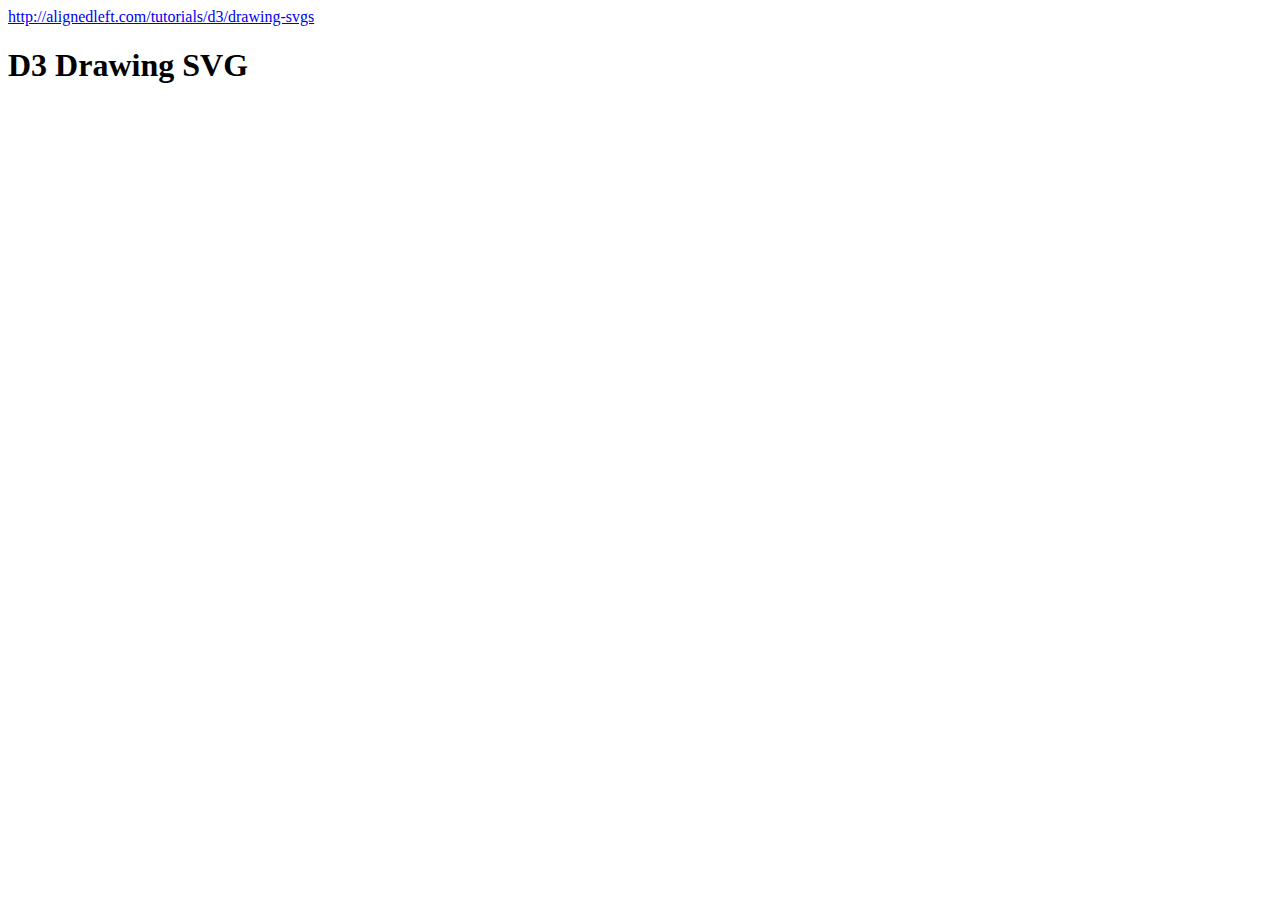
==== 003-drawing-svg/index.html @ 4654234d "Start Drawing" ====
<!DOCTYPE html>
<html lang="en">

<head>
    <meta charset="utf-8">
    <title>D3 Drawing SVG</title>
    <link rel="stylesheet" href="app.css">
</head>

<body>
    <a href="http://alignedleft.com/tutorials/d3/drawing-svgs">http://alignedleft.com/tutorials/d3/drawing-svgs</a>
    <h1>D3 Drawing SVG</h1>
   
    <script src="https://d3js.org/d3.v4.min.js"></script>
    <script id="d3-fallback">
    window.d3 || document.write('<script src="vendor/d3/d3.js">\x3C/script>')
    </script>
    <script type="text/javascript" src="app.js"></script>
</body>

</html>
---- 003-drawing-svg/app.css ----
/*
SCG Styling in CSS format
*/

.pumpkin {
    fill: yellow;
    stroke: orange;
    stroke-width: 5;
 }

 .half-transparent {
  opacity: 0.5;
 }
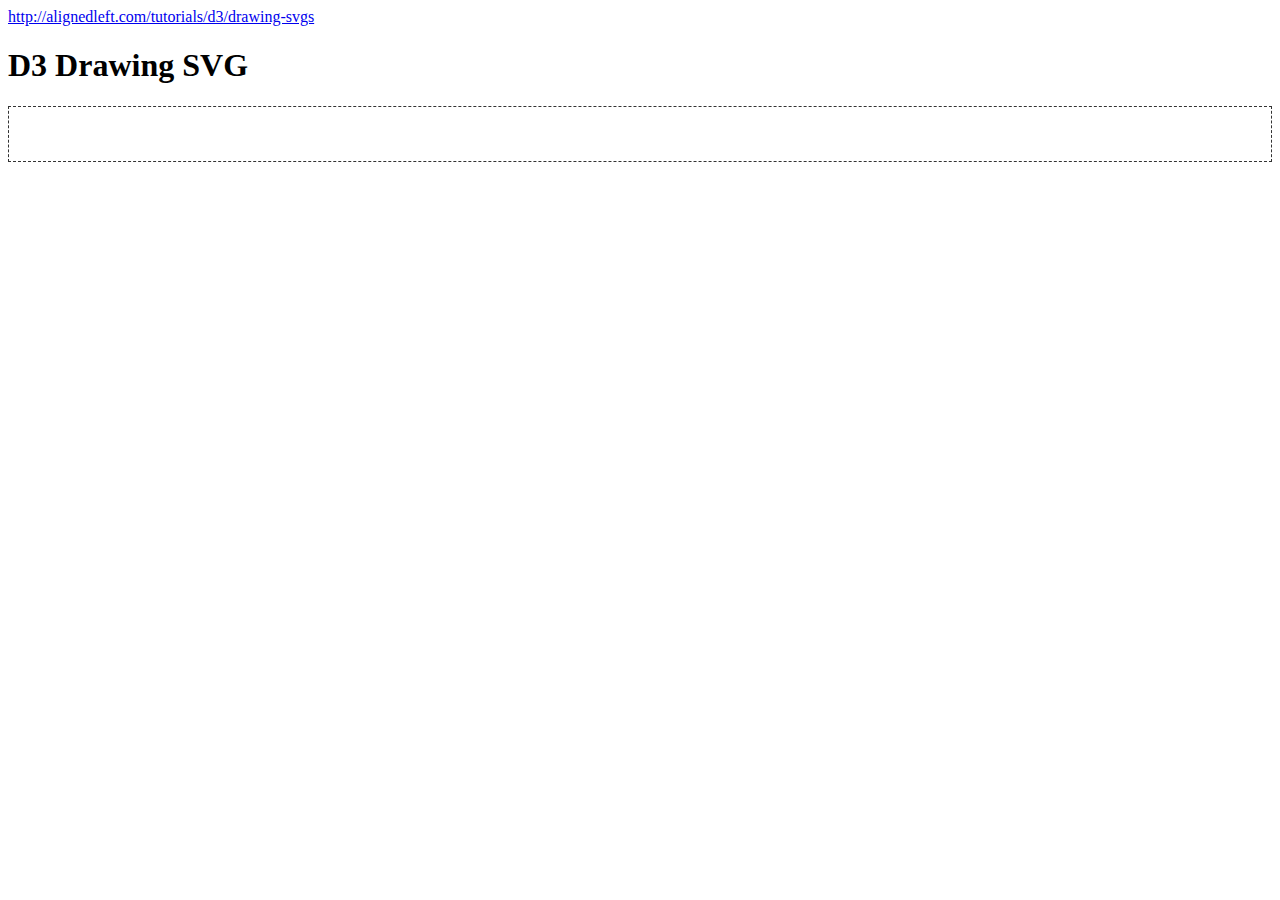
==== commit 3f3612bb: "Create svg" ====
--- a/003-drawing-svg/index.html
+++ b/003-drawing-svg/index.html
@@ -10,6 +10,10 @@
 <body>
     <a href="http://alignedleft.com/tutorials/d3/drawing-svgs">http://alignedleft.com/tutorials/d3/drawing-svgs</a>
     <h1>D3 Drawing SVG</h1>
+
+    <div id="drawing">
+    
+    </div>
    
     <script src="https://d3js.org/d3.v4.min.js"></script>
     <script id="d3-fallback">
--- a/003-drawing-svg/app.css
+++ b/003-drawing-svg/app.css
@@ -2,12 +2,6 @@
 SCG Styling in CSS format
 */
 
-.pumpkin {
-    fill: yellow;
-    stroke: orange;
-    stroke-width: 5;
- }
-
- .half-transparent {
-  opacity: 0.5;
- }+#drawing {
+  border: 1px dashed #333;
+}